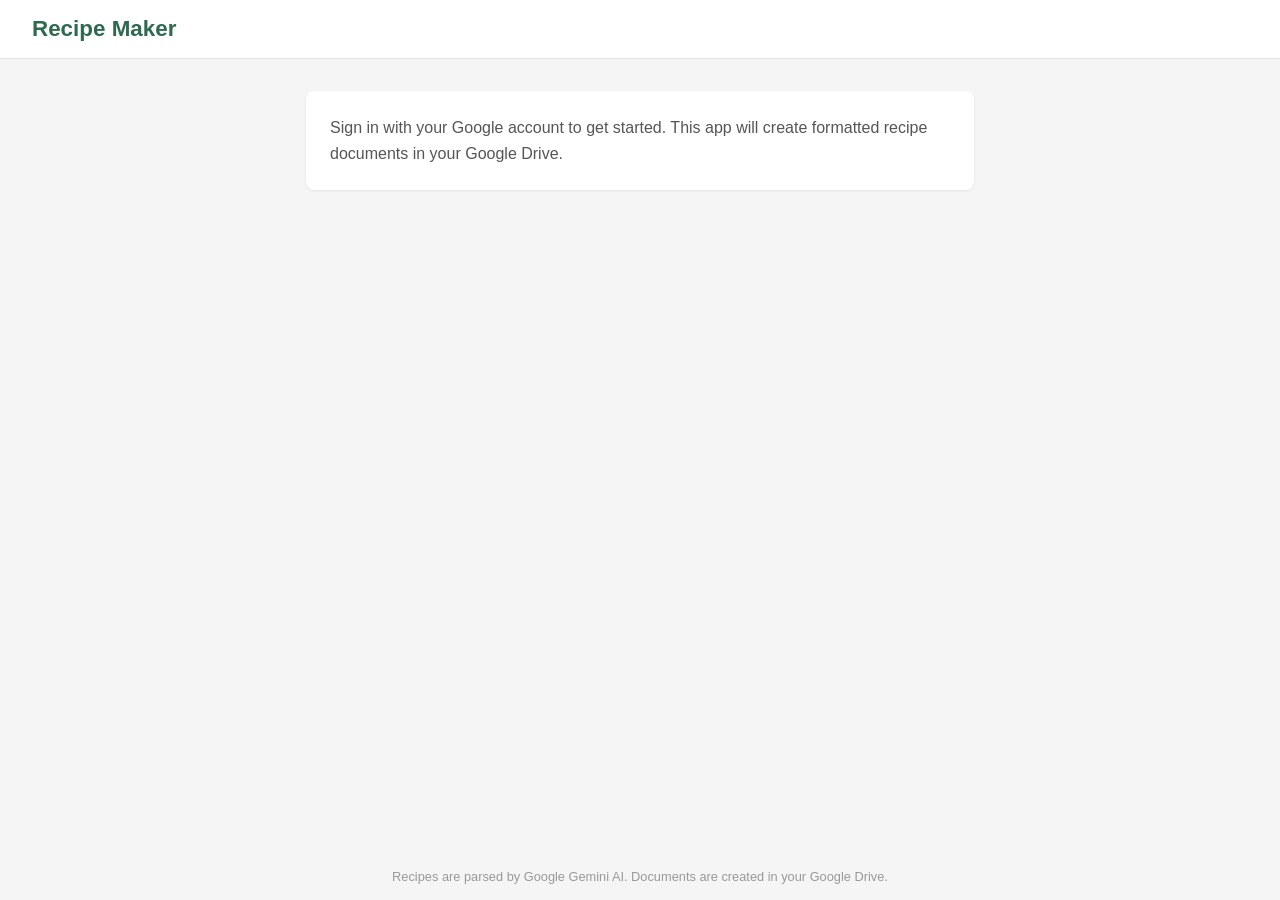
==== public/index.html @ a039afce "big fix" ====
<!DOCTYPE html>
<html lang="en">
<head>
  <meta charset="UTF-8">
  <meta name="viewport" content="width=device-width, initial-scale=1.0">
  <title>Recipe Maker</title>
  <link rel="stylesheet" href="style.css">
</head>
<body>
  <header>
    <h1>Recipe Maker</h1>
    <div id="auth-section">
      <button id="sign-in-btn" class="btn btn-primary" style="display:none;">Sign in with Google</button>
      <div id="user-info" style="display:none;">
        <span id="user-name"></span>
        <button id="sign-out-btn" class="btn btn-secondary">Sign Out</button>
      </div>
    </div>
  </header>

  <main>
    <!-- Step 1: Not signed in -->
    <section id="signed-out-msg" class="card">
      <p>Sign in with your Google account to get started. This app will create formatted recipe documents in your Google Drive.</p>
    </section>

    <!-- Step 2: Signed in - recipe input -->
    <section id="recipe-section" class="card" style="display:none;">
      <h2>Paste Your Recipe</h2>
      <textarea id="recipe-input" placeholder="Paste your entire recipe here — any format works. The AI will figure out the ingredients, instructions, times, etc."></textarea>

      <h3>Template</h3>
      <div id="template-controls">
        <select id="template-select">
          <option value="default">Default Template</option>
        </select>
        <button id="add-template-btn" class="btn btn-secondary btn-small">+ Add Template</button>
        <button id="remove-template-btn" class="btn btn-danger btn-small" style="display:none;">Remove</button>
      </div>

      <!-- Add template form (hidden by default) -->
      <div id="add-template-form" style="display:none;">
        <input type="text" id="template-name-input" placeholder="Template name (e.g. 'Work Recipe Card')">
        <input type="text" id="template-url-input" placeholder="Google Doc URL of your template">
        <div class="form-actions">
          <button id="save-template-btn" class="btn btn-primary btn-small">Save</button>
          <button id="cancel-template-btn" class="btn btn-secondary btn-small">Cancel</button>
        </div>
      </div>

      <button id="create-btn" class="btn btn-primary btn-large">Create Recipe Doc</button>
    </section>

    <!-- Progress / status -->
    <section id="status-section" class="card" style="display:none;">
      <div id="status-spinner" class="spinner"></div>
      <p id="status-text">Processing...</p>
    </section>

    <!-- Result -->
    <section id="result-section" class="card" style="display:none;">
      <h2>Done!</h2>
      <div id="warnings"></div>
      <a id="doc-link" href="#" target="_blank" class="btn btn-primary btn-large">Open Google Doc</a>
      <button id="new-recipe-btn" class="btn btn-secondary">Make Another</button>
    </section>

    <!-- Errors -->
    <section id="error-section" class="card card-error" style="display:none;">
      <h2>Something went wrong</h2>
      <p id="error-text"></p>
      <button id="error-dismiss-btn" class="btn btn-secondary">Try Again</button>
    </section>
  </main>

  <footer>
    <p>Recipes are parsed by Google Gemini AI. Documents are created in your Google Drive.</p>
  </footer>

  <script src="https://accounts.google.com/gsi/client" async defer></script>
  <script src="app.js"></script>
</body>
</html>
---- public/style.css ----
* {
  margin: 0;
  padding: 0;
  box-sizing: border-box;
}

body {
  font-family: -apple-system, BlinkMacSystemFont, "Segoe UI", Roboto, sans-serif;
  background: #f5f5f5;
  color: #333;
  min-height: 100vh;
  display: flex;
  flex-direction: column;
}

header {
  background: #fff;
  border-bottom: 1px solid #e0e0e0;
  padding: 1rem 2rem;
  display: flex;
  justify-content: space-between;
  align-items: center;
}

header h1 {
  font-size: 1.4rem;
  font-weight: 600;
  color: #2d6a4f;
}

#auth-section {
  display: flex;
  align-items: center;
  gap: 0.75rem;
}

#user-info {
  display: flex;
  align-items: center;
  gap: 0.75rem;
}

#user-name {
  font-size: 0.9rem;
  color: #666;
}

main {
  max-width: 700px;
  width: 100%;
  margin: 2rem auto;
  padding: 0 1rem;
  flex: 1;
}

.card {
  background: #fff;
  border-radius: 8px;
  padding: 1.5rem;
  margin-bottom: 1.5rem;
  box-shadow: 0 1px 3px rgba(0, 0, 0, 0.08);
}

.card-error {
  border-left: 4px solid #d32f2f;
}

.card h2 {
  font-size: 1.2rem;
  margin-bottom: 1rem;
  color: #2d6a4f;
}

.card h3 {
  font-size: 1rem;
  margin: 1rem 0 0.5rem;
  color: #555;
}

.card p {
  line-height: 1.6;
  color: #555;
}

textarea {
  width: 100%;
  min-height: 200px;
  padding: 0.75rem;
  border: 1px solid #ddd;
  border-radius: 6px;
  font-family: inherit;
  font-size: 0.95rem;
  resize: vertical;
  line-height: 1.5;
}

textarea:focus {
  outline: none;
  border-color: #2d6a4f;
  box-shadow: 0 0 0 2px rgba(45, 106, 79, 0.15);
}

input[type="text"] {
  width: 100%;
  padding: 0.5rem 0.75rem;
  border: 1px solid #ddd;
  border-radius: 6px;
  font-size: 0.9rem;
  margin-bottom: 0.5rem;
}

input[type="text"]:focus {
  outline: none;
  border-color: #2d6a4f;
  box-shadow: 0 0 0 2px rgba(45, 106, 79, 0.15);
}

#template-controls {
  display: flex;
  align-items: center;
  gap: 0.5rem;
  margin-bottom: 0.75rem;
}

#template-select {
  flex: 1;
  padding: 0.5rem 0.75rem;
  border: 1px solid #ddd;
  border-radius: 6px;
  font-size: 0.9rem;
  background: #fff;
}

#add-template-form {
  background: #f9f9f9;
  padding: 1rem;
  border-radius: 6px;
  margin-bottom: 0.75rem;
}

.form-actions {
  display: flex;
  gap: 0.5rem;
  margin-top: 0.5rem;
}

/* Buttons */
.btn {
  display: inline-block;
  padding: 0.5rem 1rem;
  border: none;
  border-radius: 6px;
  font-size: 0.9rem;
  font-weight: 500;
  cursor: pointer;
  text-decoration: none;
  text-align: center;
  transition: background 0.15s, opacity 0.15s;
}

.btn:disabled {
  opacity: 0.5;
  cursor: not-allowed;
}

.btn-primary {
  background: #2d6a4f;
  color: #fff;
}

.btn-primary:hover:not(:disabled) {
  background: #1b4332;
}

.btn-secondary {
  background: #e9ecef;
  color: #333;
}

.btn-secondary:hover:not(:disabled) {
  background: #dee2e6;
}

.btn-danger {
  background: #f8d7da;
  color: #842029;
}

.btn-danger:hover:not(:disabled) {
  background: #f1aeb5;
}

.btn-small {
  padding: 0.35rem 0.75rem;
  font-size: 0.8rem;
}

.btn-large {
  padding: 0.75rem 1.5rem;
  font-size: 1rem;
  width: 100%;
  margin-top: 1rem;
}

/* Spinner */
#status-section {
  text-align: center;
}

.spinner {
  width: 36px;
  height: 36px;
  border: 3px solid #e9ecef;
  border-top-color: #2d6a4f;
  border-radius: 50%;
  animation: spin 0.8s linear infinite;
  margin: 0 auto 1rem;
}

@keyframes spin {
  to { transform: rotate(360deg); }
}

#status-text {
  font-size: 0.95rem;
  color: #666;
}

/* Result */
#result-section {
  text-align: center;
}

#doc-link {
  display: block;
  margin-bottom: 0.75rem;
}

#warnings {
  margin-bottom: 1rem;
}

.warning {
  background: #fff3cd;
  color: #856404;
  padding: 0.5rem 0.75rem;
  border-radius: 4px;
  font-size: 0.85rem;
  margin-bottom: 0.5rem;
}

/* Error */
#error-text {
  color: #842029;
  margin-bottom: 1rem;
}

footer {
  text-align: center;
  padding: 1rem;
  color: #999;
  font-size: 0.8rem;
}

@media (max-width: 600px) {
  header {
    flex-direction: column;
    gap: 0.75rem;
    text-align: center;
  }

  main {
    margin: 1rem auto;
  }

  #template-controls {
    flex-wrap: wrap;
  }
}
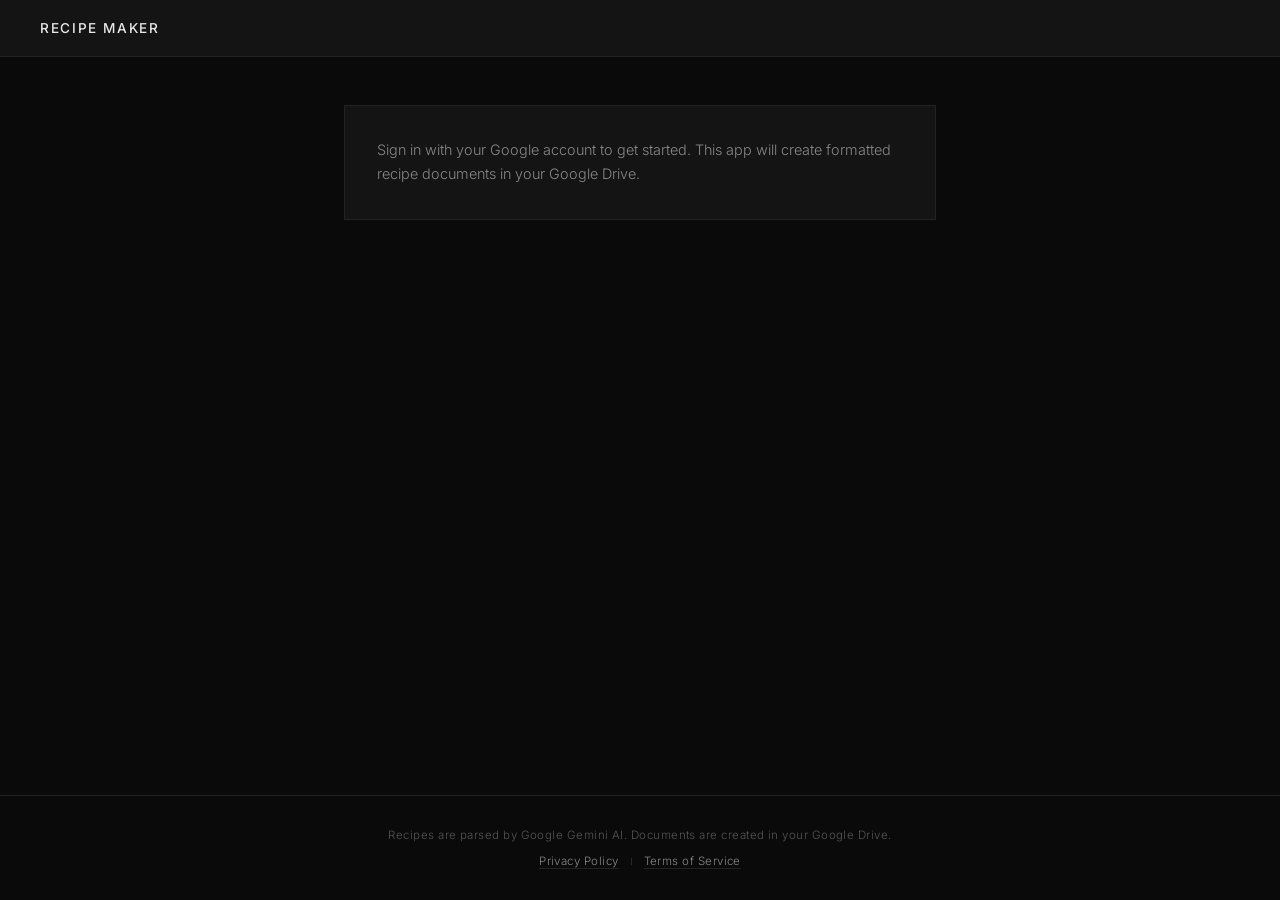
==== commit 993cdb70: "Add privacy/TOS links to homepage, fix policy pages for Google verification - Homepage footer now li" ====
--- a/public/index.html
+++ b/public/index.html
@@ -28,6 +28,13 @@
     <section id="recipe-section" class="card" style="display:none;">
       <h2>Paste Your Recipe</h2>
       <textarea id="recipe-input" placeholder="Paste your entire recipe here — any format works. The AI will figure out the ingredients, instructions, times, etc."></textarea>
+
+      <h3>Save to Folder</h3>
+      <div id="folder-controls">
+        <span id="folder-name" class="folder-label">My Drive (default)</span>
+        <button id="pick-folder-btn" class="btn btn-secondary btn-small">Choose Folder</button>
+        <button id="clear-folder-btn" class="btn btn-danger btn-small" style="display:none;">Clear</button>
+      </div>
 
       <h3>Template</h3>
       <div id="template-controls">
@@ -75,9 +82,11 @@
 
   <footer>
     <p>Recipes are parsed by Google Gemini AI. Documents are created in your Google Drive.</p>
+    <p class="footer-links"><a href="/privacy.html">Privacy Policy</a><span class="sep"></span><a href="/terms.html">Terms of Service</a></p>
   </footer>
 
   <script src="https://accounts.google.com/gsi/client" async defer></script>
+  <script src="https://apis.google.com/js/api.js" async defer></script>
   <script src="app.js"></script>
 </body>
 </html>
--- a/public/style.css
+++ b/public/style.css
@@ -1,31 +1,56 @@
+@import url('https://fonts.googleapis.com/css2?family=Inter:wght@300;400;500;600&display=swap');
+
 * {
   margin: 0;
   padding: 0;
   box-sizing: border-box;
 }
 
+:root {
+  --bg: #0a0a0a;
+  --surface: #141414;
+  --surface-hover: #1a1a1a;
+  --border: #222;
+  --border-light: #2a2a2a;
+  --text: #e8e8e8;
+  --text-muted: #888;
+  --text-dim: #555;
+  --accent: #fff;
+  --accent-dim: rgba(255, 255, 255, 0.08);
+  --danger: #ff4444;
+  --danger-dim: rgba(255, 68, 68, 0.1);
+  --warning-bg: rgba(255, 180, 0, 0.08);
+  --warning-text: #ffb400;
+  --success: #00c853;
+}
+
 body {
-  font-family: -apple-system, BlinkMacSystemFont, "Segoe UI", Roboto, sans-serif;
-  background: #f5f5f5;
-  color: #333;
+  font-family: 'Inter', -apple-system, BlinkMacSystemFont, "Segoe UI", sans-serif;
+  background: var(--bg);
+  color: var(--text);
   min-height: 100vh;
   display: flex;
   flex-direction: column;
-}
-
+  -webkit-font-smoothing: antialiased;
+  -moz-osx-font-smoothing: grayscale;
+}
+
+/* Header */
 header {
-  background: #fff;
-  border-bottom: 1px solid #e0e0e0;
-  padding: 1rem 2rem;
+  background: var(--surface);
+  border-bottom: 1px solid var(--border);
+  padding: 1.25rem 2.5rem;
   display: flex;
   justify-content: space-between;
   align-items: center;
 }
 
 header h1 {
-  font-size: 1.4rem;
-  font-weight: 600;
-  color: #2d6a4f;
+  font-size: 0.85rem;
+  font-weight: 500;
+  letter-spacing: 0.12em;
+  text-transform: uppercase;
+  color: var(--text);
 }
 
 #auth-section {
@@ -37,105 +62,166 @@
 #user-info {
   display: flex;
   align-items: center;
-  gap: 0.75rem;
+  gap: 1rem;
 }
 
 #user-name {
+  font-size: 0.8rem;
+  font-weight: 400;
+  color: var(--text-muted);
+  letter-spacing: 0.02em;
+}
+
+/* Main */
+main {
+  max-width: 640px;
+  width: 100%;
+  margin: 3rem auto;
+  padding: 0 1.5rem;
+  flex: 1;
+}
+
+/* Cards */
+.card {
+  background: var(--surface);
+  border: 1px solid var(--border);
+  border-radius: 0;
+  padding: 2rem;
+  margin-bottom: 1px;
+}
+
+.card-error {
+  border-left: 3px solid var(--danger);
+}
+
+.card h2 {
+  font-size: 0.75rem;
+  font-weight: 500;
+  letter-spacing: 0.1em;
+  text-transform: uppercase;
+  margin-bottom: 1.25rem;
+  color: var(--text-muted);
+}
+
+.card h3 {
+  font-size: 0.7rem;
+  font-weight: 500;
+  letter-spacing: 0.1em;
+  text-transform: uppercase;
+  margin: 1.5rem 0 0.6rem;
+  color: var(--text-dim);
+}
+
+.card p {
+  line-height: 1.7;
+  color: var(--text-muted);
   font-size: 0.9rem;
-  color: #666;
-}
-
-main {
-  max-width: 700px;
-  width: 100%;
-  margin: 2rem auto;
-  padding: 0 1rem;
-  flex: 1;
-}
-
-.card {
-  background: #fff;
-  border-radius: 8px;
-  padding: 1.5rem;
-  margin-bottom: 1.5rem;
-  box-shadow: 0 1px 3px rgba(0, 0, 0, 0.08);
-}
-
-.card-error {
-  border-left: 4px solid #d32f2f;
-}
-
-.card h2 {
-  font-size: 1.2rem;
-  margin-bottom: 1rem;
-  color: #2d6a4f;
-}
-
-.card h3 {
-  font-size: 1rem;
-  margin: 1rem 0 0.5rem;
-  color: #555;
-}
-
-.card p {
-  line-height: 1.6;
-  color: #555;
-}
-
+  font-weight: 300;
+}
+
+/* Textarea */
 textarea {
   width: 100%;
-  min-height: 200px;
-  padding: 0.75rem;
-  border: 1px solid #ddd;
-  border-radius: 6px;
+  min-height: 220px;
+  padding: 1rem;
+  background: var(--bg);
+  border: 1px solid var(--border);
+  border-radius: 0;
+  color: var(--text);
   font-family: inherit;
-  font-size: 0.95rem;
+  font-size: 0.9rem;
+  font-weight: 300;
   resize: vertical;
-  line-height: 1.5;
+  line-height: 1.7;
+  transition: border-color 0.2s;
+}
+
+textarea::placeholder {
+  color: var(--text-dim);
 }
 
 textarea:focus {
   outline: none;
-  border-color: #2d6a4f;
-  box-shadow: 0 0 0 2px rgba(45, 106, 79, 0.15);
-}
-
+  border-color: var(--text-muted);
+}
+
+/* Inputs */
 input[type="text"] {
   width: 100%;
-  padding: 0.5rem 0.75rem;
-  border: 1px solid #ddd;
-  border-radius: 6px;
-  font-size: 0.9rem;
+  padding: 0.6rem 0.85rem;
+  background: var(--bg);
+  border: 1px solid var(--border);
+  border-radius: 0;
+  color: var(--text);
+  font-family: inherit;
+  font-size: 0.85rem;
+  font-weight: 300;
   margin-bottom: 0.5rem;
+  transition: border-color 0.2s;
+}
+
+input[type="text"]::placeholder {
+  color: var(--text-dim);
 }
 
 input[type="text"]:focus {
   outline: none;
-  border-color: #2d6a4f;
-  box-shadow: 0 0 0 2px rgba(45, 106, 79, 0.15);
-}
-
+  border-color: var(--text-muted);
+}
+
+/* Folder controls */
+#folder-controls {
+  display: flex;
+  align-items: center;
+  gap: 0.6rem;
+}
+
+.folder-label {
+  flex: 1;
+  font-size: 0.8rem;
+  font-weight: 400;
+  color: var(--text-muted);
+  padding: 0.55rem 0.85rem;
+  background: var(--bg);
+  border: 1px solid var(--border);
+}
+
+/* Template controls */
 #template-controls {
   display: flex;
   align-items: center;
-  gap: 0.5rem;
-  margin-bottom: 0.75rem;
+  gap: 0.6rem;
 }
 
 #template-select {
   flex: 1;
-  padding: 0.5rem 0.75rem;
-  border: 1px solid #ddd;
-  border-radius: 6px;
-  font-size: 0.9rem;
-  background: #fff;
+  padding: 0.55rem 0.85rem;
+  background: var(--bg);
+  border: 1px solid var(--border);
+  border-radius: 0;
+  color: var(--text);
+  font-family: inherit;
+  font-size: 0.85rem;
+  font-weight: 300;
+  cursor: pointer;
+  -webkit-appearance: none;
+  appearance: none;
+  background-image: url("data:image/svg+xml,%3Csvg xmlns='http://www.w3.org/2000/svg' width='12' height='12' fill='%23888' viewBox='0 0 16 16'%3E%3Cpath d='M8 11L3 6h10z'/%3E%3C/svg%3E");
+  background-repeat: no-repeat;
+  background-position: right 0.75rem center;
+  padding-right: 2rem;
+}
+
+#template-select:focus {
+  outline: none;
+  border-color: var(--text-muted);
 }
 
 #add-template-form {
-  background: #f9f9f9;
+  background: var(--bg);
+  border: 1px solid var(--border);
   padding: 1rem;
-  border-radius: 6px;
-  margin-bottom: 0.75rem;
+  margin-top: 0.6rem;
 }
 
 .form-actions {
@@ -147,74 +233,90 @@
 /* Buttons */
 .btn {
   display: inline-block;
-  padding: 0.5rem 1rem;
-  border: none;
-  border-radius: 6px;
-  font-size: 0.9rem;
-  font-weight: 500;
+  padding: 0.55rem 1.25rem;
+  border: 1px solid var(--border);
+  border-radius: 0;
+  font-family: inherit;
+  font-size: 0.8rem;
+  font-weight: 400;
+  letter-spacing: 0.04em;
   cursor: pointer;
   text-decoration: none;
   text-align: center;
-  transition: background 0.15s, opacity 0.15s;
+  transition: all 0.15s ease;
+  background: transparent;
+  color: var(--text-muted);
 }
 
 .btn:disabled {
-  opacity: 0.5;
+  opacity: 0.3;
   cursor: not-allowed;
 }
 
 .btn-primary {
-  background: #2d6a4f;
-  color: #fff;
+  background: var(--accent);
+  border-color: var(--accent);
+  color: #000;
+  font-weight: 500;
 }
 
 .btn-primary:hover:not(:disabled) {
-  background: #1b4332;
+  background: transparent;
+  color: var(--accent);
 }
 
 .btn-secondary {
-  background: #e9ecef;
-  color: #333;
+  background: transparent;
+  border-color: var(--border-light);
+  color: var(--text-muted);
 }
 
 .btn-secondary:hover:not(:disabled) {
-  background: #dee2e6;
+  border-color: var(--text-muted);
+  color: var(--text);
 }
 
 .btn-danger {
-  background: #f8d7da;
-  color: #842029;
+  background: transparent;
+  border-color: var(--border-light);
+  color: var(--danger);
 }
 
 .btn-danger:hover:not(:disabled) {
-  background: #f1aeb5;
+  background: var(--danger-dim);
+  border-color: var(--danger);
 }
 
 .btn-small {
-  padding: 0.35rem 0.75rem;
-  font-size: 0.8rem;
+  padding: 0.4rem 0.85rem;
+  font-size: 0.72rem;
+  letter-spacing: 0.05em;
+  text-transform: uppercase;
 }
 
 .btn-large {
-  padding: 0.75rem 1.5rem;
-  font-size: 1rem;
+  padding: 0.85rem 2rem;
+  font-size: 0.8rem;
+  letter-spacing: 0.08em;
+  text-transform: uppercase;
   width: 100%;
-  margin-top: 1rem;
+  margin-top: 1.75rem;
 }
 
 /* Spinner */
 #status-section {
   text-align: center;
+  padding: 3rem 2rem;
 }
 
 .spinner {
-  width: 36px;
-  height: 36px;
-  border: 3px solid #e9ecef;
-  border-top-color: #2d6a4f;
+  width: 24px;
+  height: 24px;
+  border: 2px solid var(--border);
+  border-top-color: var(--text);
   border-radius: 50%;
-  animation: spin 0.8s linear infinite;
-  margin: 0 auto 1rem;
+  animation: spin 0.7s linear infinite;
+  margin: 0 auto 1.5rem;
 }
 
 @keyframes spin {
@@ -222,58 +324,113 @@
 }
 
 #status-text {
-  font-size: 0.95rem;
-  color: #666;
+  font-size: 0.8rem;
+  font-weight: 400;
+  color: var(--text-dim);
+  letter-spacing: 0.05em;
+  text-transform: uppercase;
 }
 
 /* Result */
 #result-section {
   text-align: center;
+  padding: 3rem 2rem;
+}
+
+#result-section h2 {
+  color: var(--success);
+  margin-bottom: 1.5rem;
 }
 
 #doc-link {
   display: block;
-  margin-bottom: 0.75rem;
+  margin-bottom: 1rem;
 }
 
 #warnings {
-  margin-bottom: 1rem;
+  margin-bottom: 1.25rem;
 }
 
 .warning {
-  background: #fff3cd;
-  color: #856404;
-  padding: 0.5rem 0.75rem;
-  border-radius: 4px;
+  background: var(--warning-bg);
+  color: var(--warning-text);
+  padding: 0.6rem 0.85rem;
+  font-size: 0.8rem;
+  font-weight: 400;
+  margin-bottom: 0.4rem;
+  border-left: 2px solid var(--warning-text);
+}
+
+/* Error */
+#error-section {
+  padding: 2rem;
+}
+
+#error-text {
+  color: var(--danger);
+  margin-bottom: 1.25rem;
   font-size: 0.85rem;
-  margin-bottom: 0.5rem;
-}
-
-/* Error */
-#error-text {
-  color: #842029;
-  margin-bottom: 1rem;
-}
-
+  font-weight: 300;
+  line-height: 1.6;
+}
+
+/* Footer */
 footer {
   text-align: center;
-  padding: 1rem;
-  color: #999;
-  font-size: 0.8rem;
-}
-
+  padding: 2rem 1rem;
+  border-top: 1px solid var(--border);
+}
+
+footer p {
+  color: var(--text-dim);
+  font-size: 0.72rem;
+  font-weight: 300;
+  letter-spacing: 0.04em;
+}
+
+.footer-links {
+  margin-top: 0.75rem;
+}
+
+.footer-links a {
+  color: var(--text-muted);
+  text-decoration: none;
+  border-bottom: 1px solid var(--border);
+  transition: border-color 0.15s;
+}
+
+.footer-links a:hover {
+  border-color: var(--text-muted);
+}
+
+.footer-links .sep {
+  display: inline-block;
+  width: 1px;
+  height: 0.6em;
+  background: var(--border-light);
+  margin: 0 0.75rem;
+  vertical-align: middle;
+}
+
+/* Responsive */
 @media (max-width: 600px) {
   header {
     flex-direction: column;
-    gap: 0.75rem;
+    gap: 1rem;
     text-align: center;
+    padding: 1rem 1.5rem;
   }
 
   main {
-    margin: 1rem auto;
+    margin: 1.5rem auto;
   }
 
-  #template-controls {
+  .card {
+    padding: 1.5rem;
+  }
+
+  #template-controls,
+  #folder-controls {
     flex-wrap: wrap;
   }
 }
